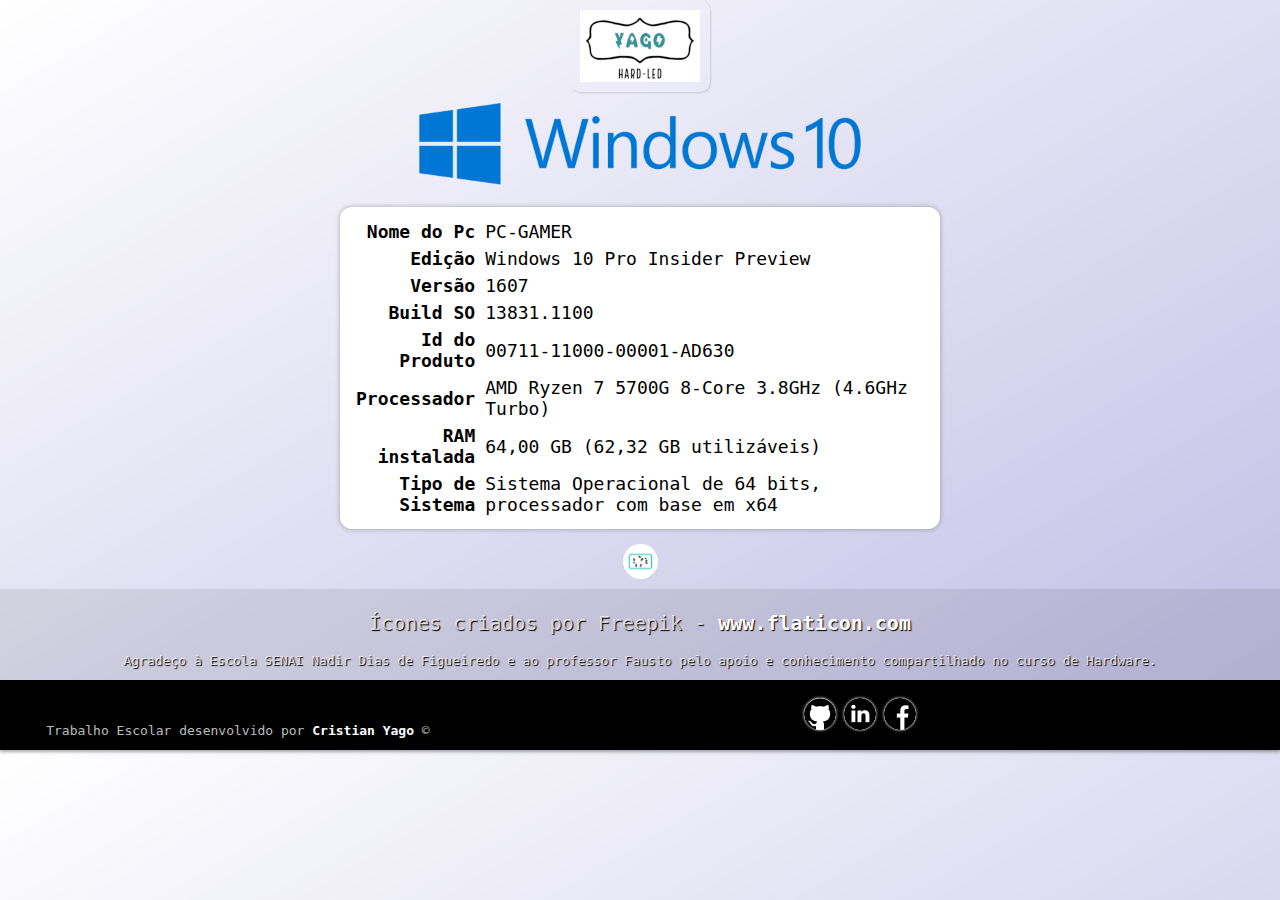
==== index.html @ 975c0082 "Update index.html" ====
<!DOCTYPE html>
<html lang="pt-br">
<head>
    <meta charset="UTF-8">
    <link rel="shortcut icon" href="img/ico-index/favicon.ico" type="image/x-icon">
    <meta name="viewport" content="width=device-width, initial-scale=1.0">
    <title>Trabalho-Senai</title>
    <link rel="stylesheet" href="estilo/style.css">
    <link rel="stylesheet" href="estilo/mobile.css">
    <style>
        /*CSS com configurações pontuais*/
        body {
            background-image: linear-gradient(to top left, rgba(30, 21, 161, 0.282), transparent);
        }

        footer {
            display: flex;
            flex-flow: column nowrap;
            align-items: center;

            padding-top: 15px;
        }

        #rdpé {
            text-align: center;
            color: rgba(255, 255, 255, 0.74);
            background-color: rgba(0, 0, 0, 0.081);
            box-shadow: 0px 2px 3px rgba(0, 0, 0, 0.337);
        }

        #rdpé p {
            text-shadow: 1px 1px 1px black;
            line-height: 18px;
            padding: 10px;
        }

        #rdpé a {
            font-weight: bold;
            text-decoration: none;
            color: white;
        }

        #rdpé a:hover {
            transition: 300ms;
            color: rgba(254, 38, 254, 0.4);
        }

        aside p {
            font-size: 20px;
        }

        #creditos {
            width: 100%;
            background-color: #000000;
            display: flex;
            flex-flow: row nowrap;
            justify-content: space-evenly;
            height: 70px;
        }

        #creditos a {
            border-radius: 50%;
            background-color: white;
            box-shadow: 0px 0px 3px 0px white;
        }

        #creditos #social {
            
            justify-content: space-evenly;
            align-content: center;
        }
        #creditos a:hover {
            box-shadow: 0px 0px 5px 1px rgb(218, 231, 239);
        }

        #creditos p {
            align-content: flex-end;
        }

        #git {
            
            content: url('img/ico-social/github-x32.png');
        }
        #git:hover{
                background-color: #9708FF;
            }
        #lin {
            content: url('img/ico-social/linkedin-x32.png');
        }
        #lin:hover {
            background-color: #1368BF;
        }
        #fac {
            content: url('img/ico-social/facebook-x32.png');
        }
        #fac:hover {
            background-color: #1F7BF2;
        }
        #social {
            width: 60%;
        }

        #img {
            border-radius: 10px;
            box-shadow: 1px 1px 2px 0px rgba(0, 0, 0, 0.141);
        }
    </style>
</head>
<body>
    
        <header>
<img id="img" src="img/itens-loja/logo1.png" alt="">
        <img src="img/logo.png" alt="logo do windows 10">
    </header>
    <main>
        <section>
            <table>
                <tr>
                    <th>Nome do Pc</th>
                    <td>PC-GAMER</td>
                </tr>
                <tr>
                    <th>Edição</th>
                    <td>Windows 10 Pro Insider Preview</td>
                </tr>
                <tr>
                    <th><abbr title="Números aleatórios">Versão</abbr></th>
                    <td><abbr title="Números aleatórios">1607</abbr></td>
                </tr>
                <tr>
                    <th><abbr title="Números aleatórios">Build SO</abbr></th>
                    <td><abbr title="Números aleatórios">13831.1100</abbr></td>
                </tr>
                <tr>
                    
                    <th><abbr title="Números aleatórios">
                        Id do Produto
                    </abbr></th>
                    <td><abbr title="Números aleatórios">00711-11000-00001-AD630</abbr></td>
                    </tr>
                <tr>
                    <th>Processador</th>
                    <td>AMD Ryzen 7 5700G 8-Core 3.8GHz (4.6GHz Turbo)</td>
                </tr>
                <tr>
                    <th>RAM instalada</th>
                    <td>64,00 GB (62,32 GB utilizáveis)</td>
                </tr>
                <tr>
                    <th>Tipo de Sistema</th>
                    <td>Sistema Operacional de 64 bits, processador com base em x64</td>
                </tr>
            </table>
        </section>
        <footer>
            <img id="menu" src="img/gif/mais-informacoes.gif" alt="Imagem gif de informaçoes">
        </footer>
        <div id="inf" style="display: none;">
            <nav id="Informações">
                <a href="informacoes.html" target="_self" rel="next">Informações sobre as peças</a>

                <a href="pages/servico.html" target="_self" rel="next">Ordem de Serviço</a>
            </nav>
        </div>
    </main>
    <footer id="rdpé">
        <aside><abbr title="Atribuição dos icones PNG usados neste trabalho"><p>Ícones criados por Freepik - <a href="https://www.flaticon.com/" target="_blank" rel="link">www.flaticon.com</a></p></abbr></aside>

        <p id="agrd">Agradeço à Escola SENAI Nadir Dias de Figueiredo e ao professor Fausto pelo apoio e conhecimento compartilhado no curso de Hardware.</p>

        <div id="creditos">
            <p>Trabalho Escolar desenvolvido por <b style="color: white; cursor: pointer;"><abbr title="Estudante de Desenvolvimento na área de Tecnologia">Cristian Yago</abbr></b> &copy;</p>
            
                <div id="social">
                    <a id="git" href="https://github.com/CRISTIAN-YAGO" target="_blank" rel="link"></a>
                    <a id="lin" href="https://www.linkedin.com/in/cristian-bezerra-95869a2a7/" target="_blank" rel="link"></a>
                    <a id="fac" href="https://www.facebook.com/cristian.bezerra.965/" target="_blank" rel="link"></a>
                </div>
        </div>
    </footer>
</body>
    <script src="js/script.js"></script>
</html>
---- estilo/style.css ----
@charset "UTF-8";
* {
  padding: 0px;
  margin: 0px;
  box-sizing: border-box;
  font-family: monospace;
}

abbr {
  text-decoration: none;
}

header {
  display: flex;
  flex-flow: column nowrap;
  align-items: center;
}
header h1 {
  padding: 15px;
  text-align: center;
}

header img {
  padding: 10px;
  max-width: 100%;
}

main {
  padding: 10px;
}

main section {
  display: flex;
  flex-flow: column nowrap;
  align-items: center;
}

main section table {
  font-size: 18px;
  background-color: white;
  box-shadow: 0px 0px 5px rgba(0, 0, 0, 0.297);
  max-width: 600px;
  padding: 10px;
  border-radius: 12px;
}

main section table tr {
  border: 1px solid black;
}

main section table th {
  width: 120px;
  text-align: right;
  padding: 2px 4px;
  border-radius: 10px 0px 0pc 5px;
}

main section table td {
  padding: 2px 4px;
}

footer {
  display: flex;
  flex-direction: row;
  justify-content: center;
  
}

footer img {
  cursor: pointer;
  width: 35px;
  border-radius: 50%;
}

div#inf {
  display: flex;
  flex-flow: column nowrap;
  align-items: center;
  padding-top: 4px;
}

div#inf.mostrar {
  display: flex !important;
}

nav#Informações {
  background-color: rgba(155, 227, 243, 0.104);
  display: flex;
  flex-flow: column nowrap;
  align-items: center;
  list-style: none;
  padding: 3px;
  box-shadow: 0px 0px 5px 0px rgba(36, 134, 205, 0.301);
  border-radius: 4px;
}


nav#Informações a {
  background-image: linear-gradient(to right, rgba(255, 255, 255, 0.762), transparent, transparent, transparent, rgba(255, 255, 255, 0.762));
  font-weight: 500;
  width: 100%;
  text-align: center;
  padding: 5px;
  margin: 3px;
  text-decoration: none;
  color: black;
  border-bottom: 1px solid rgba(0, 0, 0, 0.137);
  border-radius: 4px;
}

nav#Informações a:hover {
  transition: 250ms;
  
  background-color: rgba(255, 255, 255, 0.441);
  border-radius: 4px;
  box-shadow: 0px 0px 4px 0px rgba(0, 0, 0, 0.279);
}

/*Área de footers com botão backward*/
footer#back {
  display: flex;
  flex-direction: row;
  justify-content: center;
}

footer#back img {
  padding: 4px 0px;
  width: 25px;
  opacity: 80%;
  border-radius: 50%;
}

footer#back img:hover {
  transition: 200ms;
  width: 35px;
  opacity: 100%;
}/*Área de footers com botão backward*/
---- estilo/mobile.css ----
@charset "UTF-8";

@media screen and (max-width: 668px) {

    tr {
        font-size: 12px;
    }
    
     nav#menu {
        max-width: 323px;
     }

     ul li:hover {
        transition: 100ms;
        background-color: #c7bc7b6c;
      }

     /*ÁREA CPU.CSS*/
        #h1 {
            display: block;
        }
     /*ÁREA CPU.CSS*/

     #corpo-tabela {
        background-image: linear-gradient(80deg, grey, white);
    }

    #img {
        float: none;
    }
}
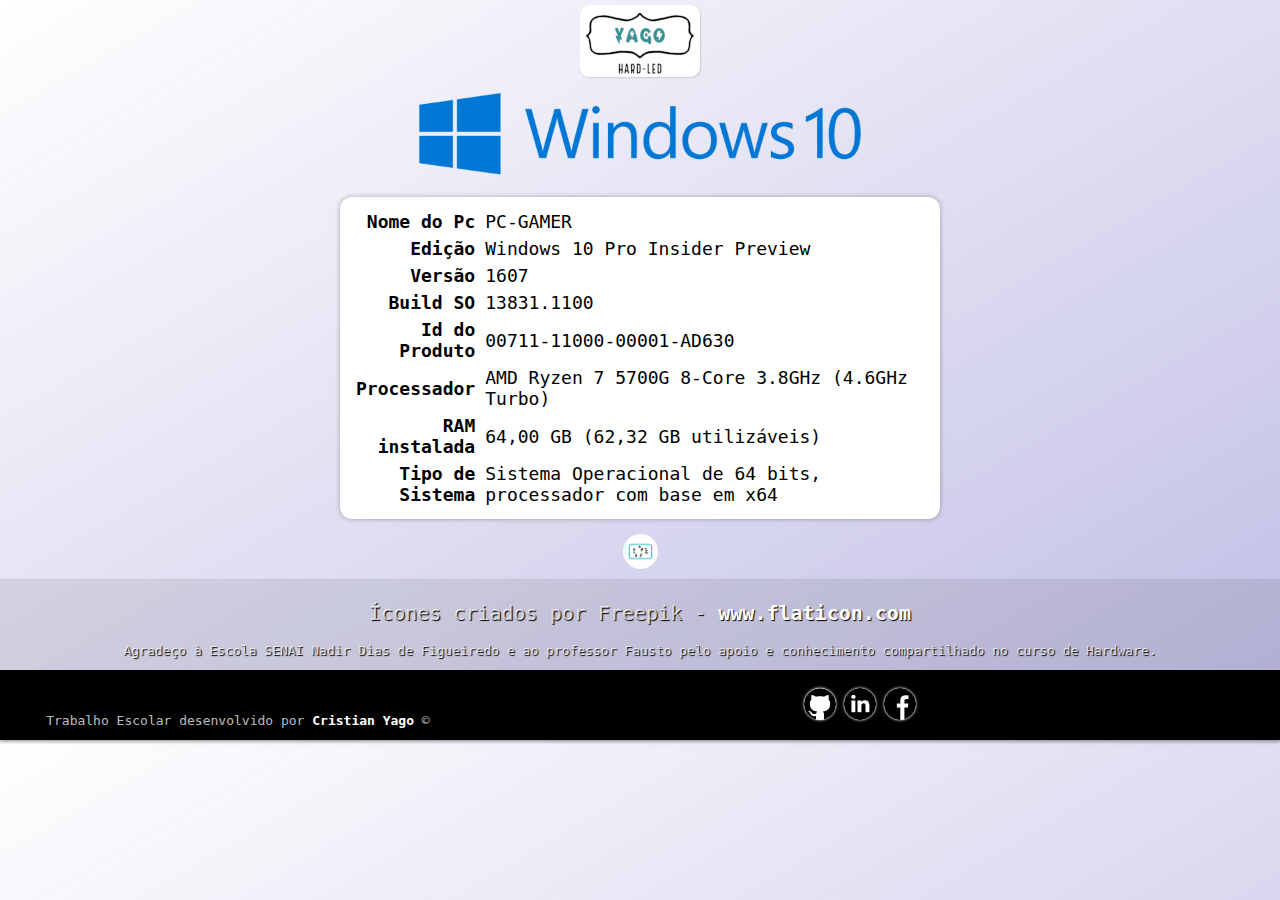
==== commit 3222b8f2: "Update index.html" ====
--- a/index.html
+++ b/index.html
@@ -2,7 +2,7 @@
 <html lang="pt-br">
 <head>
     <meta charset="UTF-8">
-    <link rel="shortcut icon" href="img/ico-index/favicon.ico" type="image/x-icon">
+    <link rel="shortcut icon" href="img/itens-loja/logo1.png" type="image/x-icon">
     <meta name="viewport" content="width=device-width, initial-scale=1.0">
     <title>Trabalho-Senai</title>
     <link rel="stylesheet" href="estilo/style.css">
@@ -101,17 +101,19 @@
         }
 
         #img {
+            display: block;
+            margin:  5px auto;
             border-radius: 10px;
             box-shadow: 1px 1px 2px 0px rgba(0, 0, 0, 0.141);
         }
+        
     </style>
 </head>
 <body>
-    
+        <img id="img" src="img/itens-loja/logo1.png" alt="">
         <header>
-<img id="img" src="img/itens-loja/logo1.png" alt="">
         <img src="img/logo.png" alt="logo do windows 10">
-    </header>
+        </header>
     <main>
         <section>
             <table>
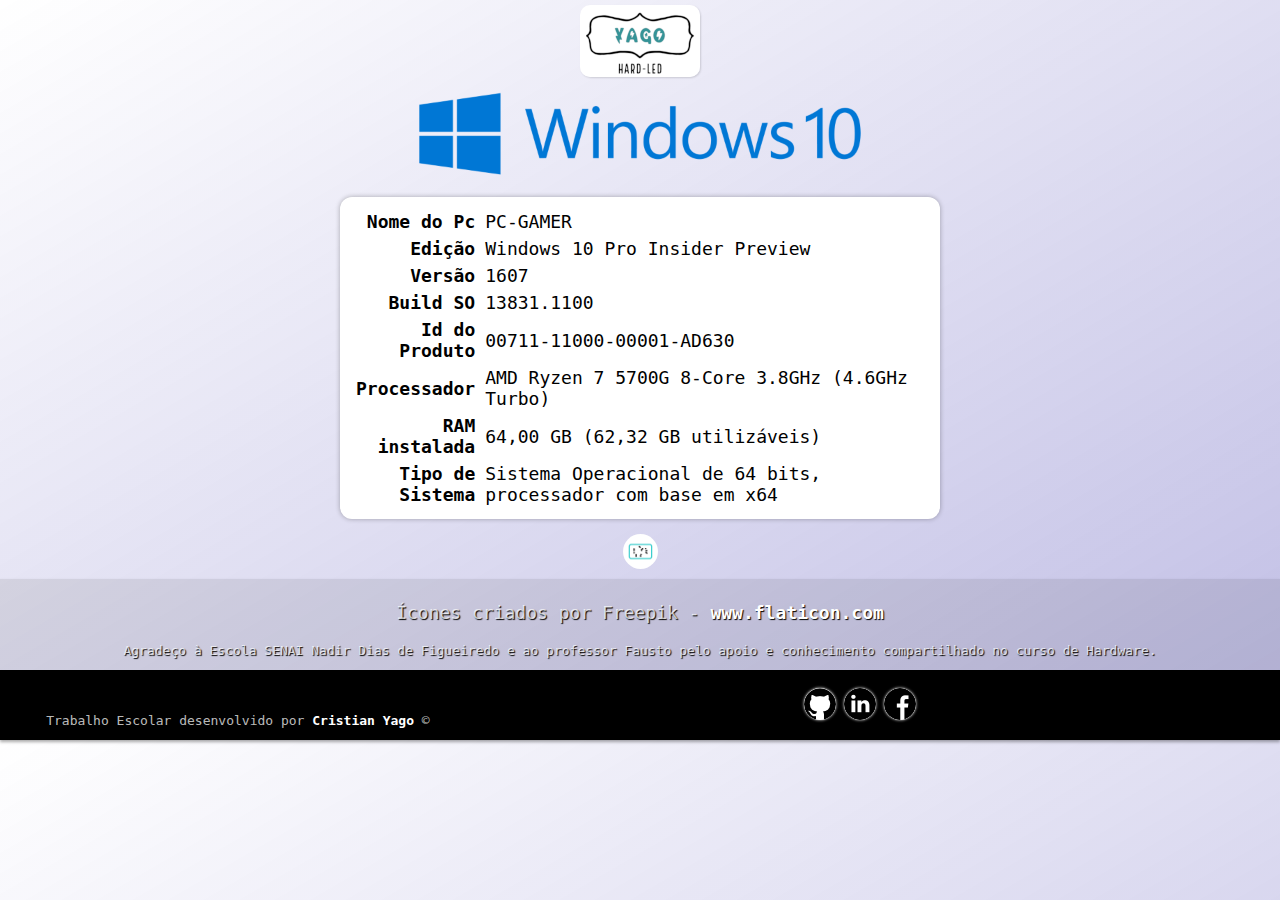
==== commit d9a4f2d3: "Alteraçoes pontuais para ajuste em telas menores" ====
--- a/index.html
+++ b/index.html
@@ -46,7 +46,7 @@
         }
 
         aside p {
-            font-size: 20px;
+            font-size: 18px;
         }
 
         #creditos {
@@ -78,7 +78,6 @@
         }
 
         #git {
-            
             content: url('img/ico-social/github-x32.png');
         }
         #git:hover{
--- a/estilo/mobile.css
+++ b/estilo/mobile.css
@@ -25,7 +25,14 @@
         background-image: linear-gradient(80deg, grey, white);
     }
 
-    #img {
-        float: none;
+    /*CORES DOS ICONES SOCIAIS DO INDEX*/
+    #git {
+        background-color: #9708FF !important;
+    }
+    #lin {
+        background-color: #1368BF !important;
+    }
+    #fac {
+        background-color: #1F7BF2 !important;
     }
 }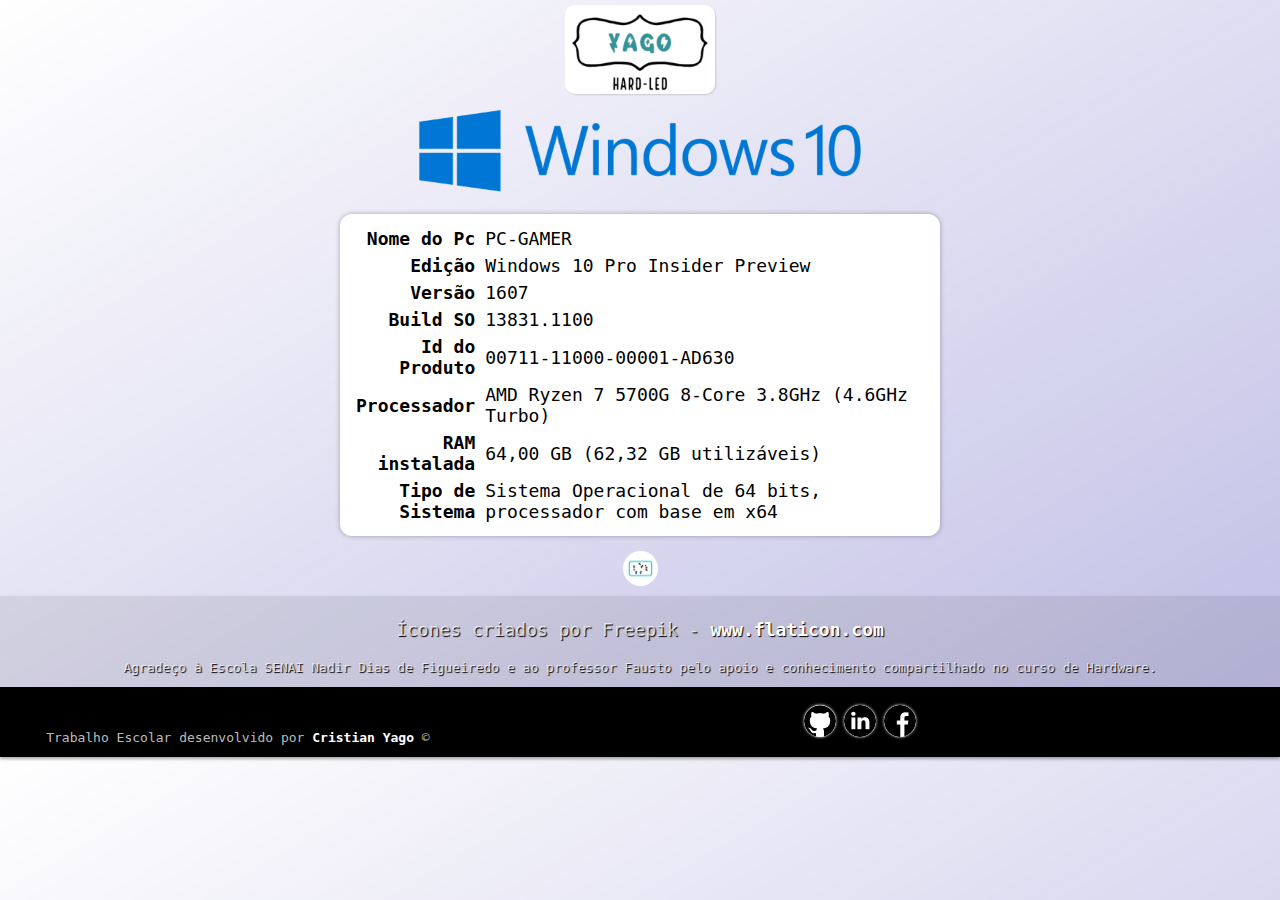
==== commit 6b5616b3: "Alteração de imagens da logo, e alterações nos valores de alguns produtos, inserimento na tabela da " ====
--- a/index.html
+++ b/index.html
@@ -109,7 +109,7 @@
     </style>
 </head>
 <body>
-        <img id="img" src="img/itens-loja/logo1.png" alt="">
+        <img style="width: 150px;" id="img" src="img/itens-loja/logo.png" alt="">
         <header>
         <img src="img/logo.png" alt="logo do windows 10">
         </header>
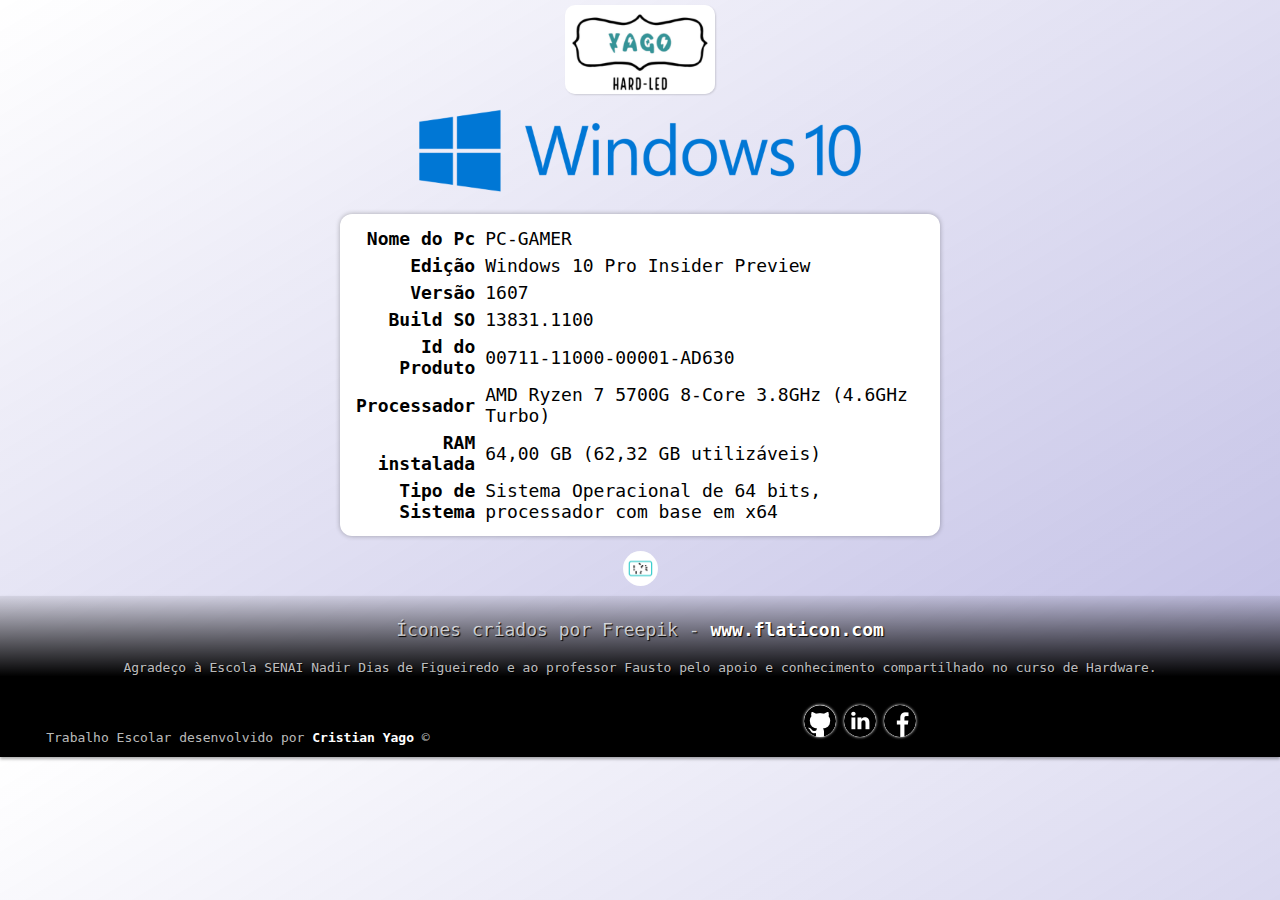
==== commit a2e2f029: "Update index.html" ====
--- a/index.html
+++ b/index.html
@@ -24,7 +24,7 @@
         #rdpé {
             text-align: center;
             color: rgba(255, 255, 255, 0.74);
-            background-color: rgba(0, 0, 0, 0.081);
+            background-image: linear-gradient(to bottom, rgba(0, 0, 0, 0.081), black, black);
             box-shadow: 0px 2px 3px rgba(0, 0, 0, 0.337);
         }
 
@@ -51,7 +51,7 @@
 
         #creditos {
             width: 100%;
-            background-color: #000000;
+            background-color: black;
             display: flex;
             flex-flow: row nowrap;
             justify-content: space-evenly;
@@ -104,6 +104,12 @@
             margin:  5px auto;
             border-radius: 10px;
             box-shadow: 1px 1px 2px 0px rgba(0, 0, 0, 0.141);
+        }
+
+        #menu:hover {
+            transition: 350ms;
+            transform: translate(0px, -3px);
+            box-shadow: 0px 2px 3px 0px rgba(0, 0, 0, 0.266);
         }
         
     </style>
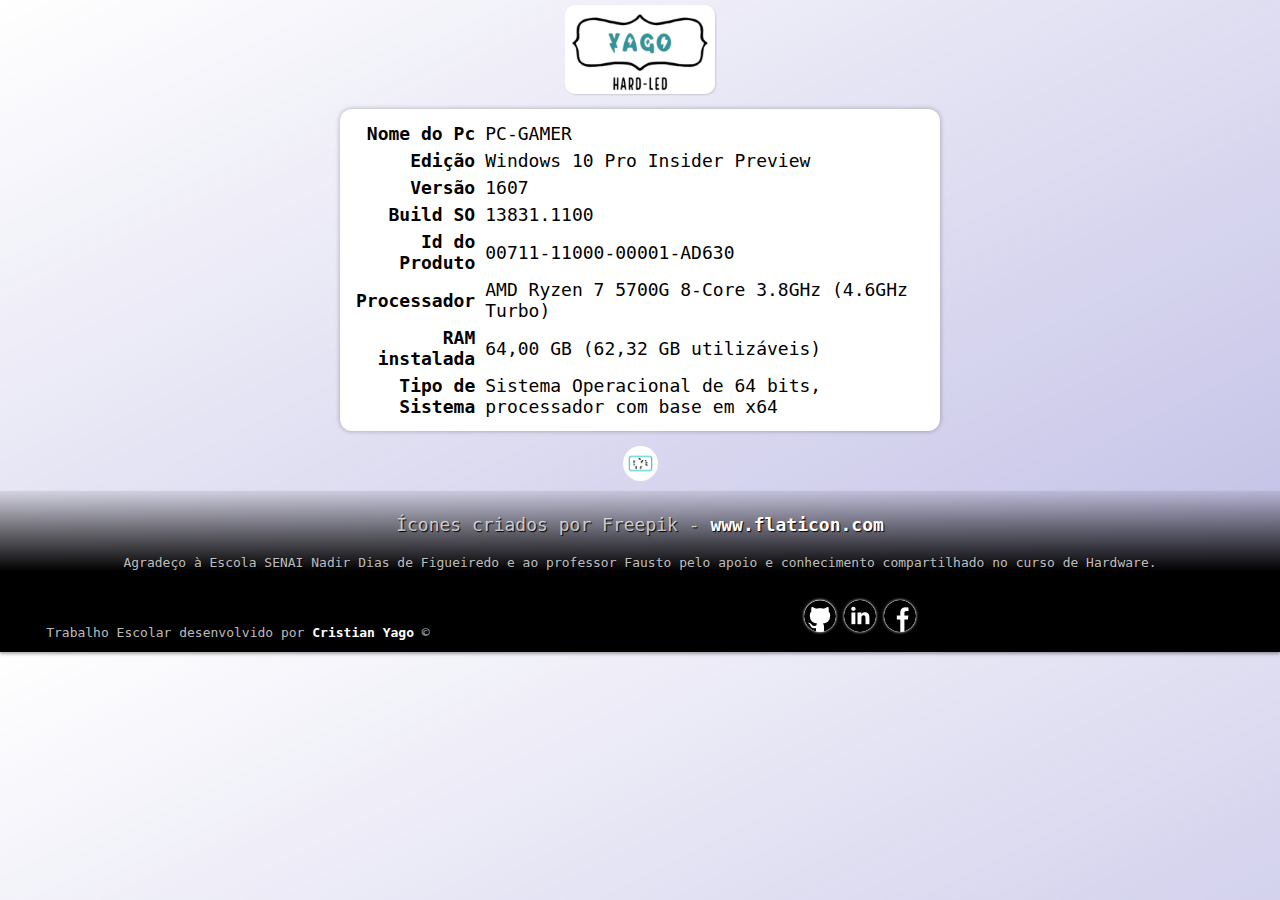
==== commit 5bfffc96: "Update index.html" ====
--- a/index.html
+++ b/index.html
@@ -81,8 +81,8 @@
             content: url('img/ico-social/github-x32.png');
         }
         #git:hover{
-                background-color: #9708FF;
-            }
+            background-color: #9708FF;
+        }
         #lin {
             content: url('img/ico-social/linkedin-x32.png');
         }
@@ -117,7 +117,6 @@
 <body>
         <img style="width: 150px;" id="img" src="img/itens-loja/logo.png" alt="">
         <header>
-        <img src="img/logo.png" alt="logo do windows 10">
         </header>
     <main>
         <section>
--- a/estilo/mobile.css
+++ b/estilo/mobile.css
@@ -35,4 +35,9 @@
     #fac {
         background-color: #1F7BF2 !important;
     }
+
+    /*PAGES*/
+    #inf-produto {
+       flex-flow: column nowrap;
+       }
 }